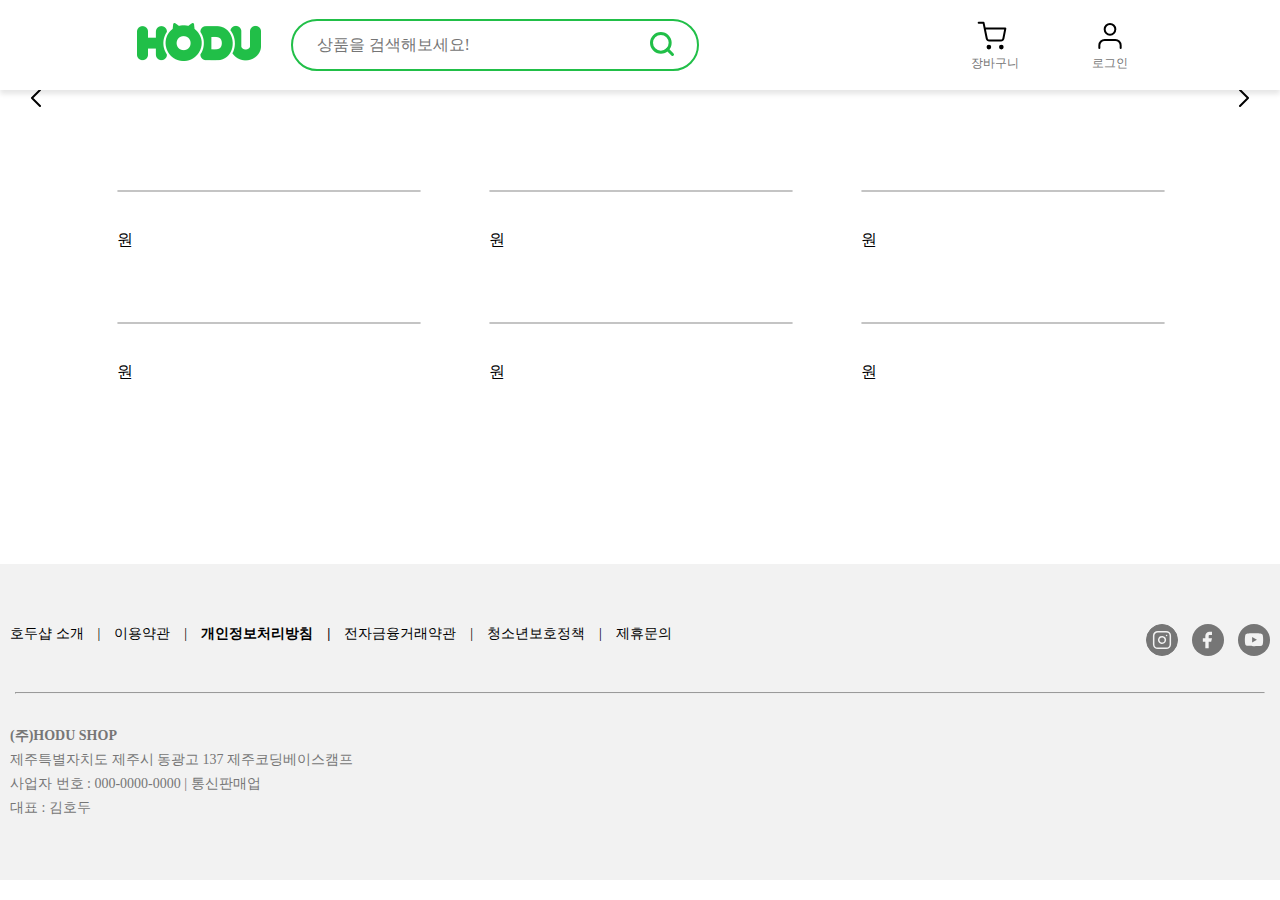
==== index.html @ 3c3e8263 "✨ banner 기능 추가" ====
<!DOCTYPE html>
<html lang="ko-KR">
  <head>
    <meta charset="UTF-8" />
    <meta name="viewport" content="width=device-width, initial-scale=1.0" />
    <title>HODU</title>
    <link rel="stylesheet" href="./css/reset.css" />
    <link rel="stylesheet" href="./css/common.css" />
    <link rel="stylesheet" href="./css/main.css" />
  </head>
  <body>
    <header>
      <div class="search-wrap">
        <h1>
          <a href="index.html"
            ><img src="./assets/Logo-hodu.png" alt="HODU"
          /></a>
        </h1>
        <form action="#" method="get">
          <label for="search"></label>
          <input
            type="text"
            id="search"
            name="search"
            placeholder="상품을 검색해보세요!"
          />
          <button class="searchBtn">
            <img src="./assets/search.svg" alt="검색" />
          </button>
        </form>
      </div>
      <div class="btn-wrap">
        <ul>
          <li class="cart">
            <a href="#" class="cartBtn"> 장바구니 </a>
          </li>
          <!-- login : 비회원에게만 보이는 UI -->
          <li class="login">
            <a href="./login.html" class="loginBtn"> 로그인 </a>
          </li>
          <!-- myPage : 회원에게만 보이는 UI -->
          <li class="myPage" hidden>
            <button class="myPageBtn">마이페이지</button>
            <dialog class="myPageModal">
              <button class="goMyPage">마이페이지</button>
              <button class="logout">로그아웃</button>
            </dialog>
          </li>
          <!-- sellerCenter : 판매자에게만 보이는 UI -->
          <li class="sellerCenter" hidden>
            <button type="button">
              <img src="./assets/icon-shopping-bag.svg" alt="" />
              판매자 센터
            </button>
          </li>
        </ul>
      </div>
    </header>

    <main>
      <section class="banner">
        <h2 class="sr-only">호두 상품 관련 배너</h2>
        <button class="leftBtn">
          <img src="./assets/icon-swiper-1.svg" alt="left swiper button" />
        </button>
        <ul>
          <li>
            <a href="#">
              <img src="https://placehold.co/1920x500" alt="" />
            </a>
          </li>
          <li>
            <a href="#">
              <img src="https://placehold.co/1920x500" alt="" />
            </a>
          </li>
          <li>
            <a href="#">
              <img src="https://placehold.co/1920x500" alt="" />
            </a>
          </li>
          <li>
            <a href="#">
              <img src="https://placehold.co/1920x500" alt="" />
            </a>
          </li>
          <li>
            <a href="#">
              <img src="https://placehold.co/1920x500" alt="" />
            </a>
          </li>
        </ul>
        <button class="rightBtn">
          <img src="./assets/icon-swiper-2.svg" alt="right swiper button" />
        </button>
      </section>
      <section class="goodsList">
        <h2 class="sr-only">호두 상품 목록</h2>
        <article>
          <a href="#">
            <img src="https://placehold.co/382x382" alt="" />
            <p></p>
            <h3></h3>
            <p class="price"><span></span>원</p>
          </a>
        </article>
        <article>
          <a href="#">
            <img src="https://placehold.co/382x382" alt="" />
            <p></p>
            <h3></h3>
            <p class="price"><span></span>원</p>
          </a>
        </article>
        <article>
          <a href="#">
            <img src="https://placehold.co/382x382" alt="" />
            <p></p>
            <h3></h3>
            <p class="price"><span></span>원</p>
          </a>
        </article>
        <article>
          <a href="#">
            <img src="https://placehold.co/382x382" alt="" />
            <p></p>
            <h3></h3>
            <p class="price"><span></span>원</p>
          </a>
        </article>
        <article>
          <a href="#">
            <img src="https://placehold.co/382x382" alt="" />
            <p></p>
            <h3></h3>
            <p class="price"><span></span>원</p>
          </a>
        </article>
        <article>
          <a href="#">
            <img src="https://placehold.co/382x382" alt="" />
            <p></p>
            <h3></h3>
            <p class="price"><span></span>원</p>
          </a>
        </article>
      </section>
    </main>
    <footer>
      <nav>
        <ul class="about-wrap">
          <li><a href="#">호두샵 소개</a></li>
          <li><a href="#">이용약관</a></li>
          <li><a href="#">개인정보처리방침</a></li>
          <li><a href="#">전자금융거래약관</a></li>
          <li><a href="#">청소년보호정책</a></li>
          <li><a href="#">제휴문의</a></li>
        </ul>

        <ul>
          <li>
            <a href="#"
              ><img
                src="./assets/icon-insta.svg"
                alt="인스타그램 페이지 바로가기"
            /></a>
          </li>
          <li>
            <a href="#"
              ><img src="./assets/icon-fb.svg" alt="페이스북 페이지 바로가기"
            /></a>
          </li>
          <li>
            <a href="#"
              ><img src="./assets/icon-yt.svg" alt="유튜브 페이지 바로가기"
            /></a>
          </li>
        </ul>
      </nav>
      <hr />
      <address>
        <span>(주)HODU SHOP</span> <br />
        제주특별자치도 제주시 동광고 137 제주코딩베이스캠프 <br />
        사업자 번호 : 000-0000-0000 | 통신판매업 <br />
        대표 : 김호두
      </address>
    </footer>
    <script src="./js/main.js"></script>
    <script src="./js/common.js"></script>
  </body>
</html>
---- css/common.css ----
@font-face {
  font-family: "SpoqaHanSansNeo-Regular";
  src: url("https://fastly.jsdelivr.net/gh/projectnoonnu/noonfonts_2108@1.1/SpoqaHanSansNeo-Regular.woff")
    format("woff");
  font-weight: normal;
  font-style: normal;
}

html {
  font-size: 10px;
}

:root {
  --main-color: #ffffff;
  --border-color: #c4c4c4;
  --point-color: #21bf48;
  --font-color: #767676;
  --error-color: #eb5757;
  --input-border: var(--border-color) 0.1rem solid;
}

*,
a {
  font-family: "SpoqaHanSansNeo-Regular";
}

/* 공통속성 */
a {
  text-decoration: none;
  color: #000;
}

.sr-only {
  position: absolute;
  left: -9999px;
  top: auto;
  width: 1px;
  height: 1px;
  overflow: hidden;
}
---- css/main.css ----
body {
  max-width: 192rem;
  margin: auto;
  font-size: 1.6rem;
  line-height: 2.003rem;
  display: flex;
  flex-direction: column;
}

header {
  height: 9rem;
  padding: 2rem;
  display: flex;
  align-items: center;
  justify-content: center;
  box-sizing: border-box;
  position: sticky;
  top: 0;
  z-index: 100;
  background-color: var(--main-color);
  box-shadow: 0 0.4rem 0.5rem 0 #0000001a;
}

.search-wrap {
  display: flex;
  align-items: center;
  gap: 3rem;
  width: 82.4rem;
}

h1 img {
  width: 100%;
  max-width: 12.4rem;
  min-width: 8rem;
}

form {
  position: relative;
  width: 100%;
  max-width: 40rem;
  min-width: 10rem;
}

#search {
  font-size: 1.6rem;
  width: 100%;
  height: 4.6rem;
  border-radius: 5rem;
  border: var(--point-color) 0.2rem solid;
  outline: none;
  text-indent: 2.2rem;
}

.searchBtn {
  padding: 0;
  position: absolute;
  right: 1.5rem;
  top: 1.1rem;
  border: none;
  background-color: var(--main-color);
  cursor: pointer;
}

.btn-wrap ul {
  display: flex;
  gap: 4.7rem;
}
.cartBtn,
.loginBtn,
.myPageBtn {
  min-width: 6.8rem;
  padding: 0;
  display: flex;
  flex-direction: column;
  align-items: center;
  gap: 0.4rem;

  font-size: 1.2rem;
  line-height: 1.4rem;
  color: var(--font-color);
  text-decoration: none;
  background: none;
  border: none;
  cursor: pointer;
}

/* 장바구니, 로그인, 마이페이지 버튼 hover시 이미지 변경 추가 */
.cartBtn::before,
.loginBtn::before,
.myPageBtn::before {
  content: "";
  display: inline-block;
  width: 3.2rem;
  height: 3.2rem;
  position: relative;
  top: 0;
  left: 0rem;
}

.cartBtn::before {
  background-image: url(../assets/icon-shopping-cart.svg);
  left: -0.25rem;
}

.cartBtn:hover::before {
  background-image: url(../assets/icon-shopping-cart-2.svg);
}

.loginBtn::before,
.myPageBtn::before {
  background-image: url(../assets/icon-user.svg);
}

.loginBtn:hover::before,
.myPageBtn:hover::before {
  background-image: url(../assets/icon-user-2.svg);
}

.banner {
  position: relative;
  overflow: hidden;
  /* 배너 내 circle 표시 추후 구현 */
  a img {
    max-width: 100%;
  }
  ul:first-of-type {
    display: flex;
    transition: transform 0.3s ease;
    li {
      min-width: 100%;
    }
  }
}

.leftBtn,
.rightBtn {
  position: absolute;
  top: 50%;
  transform: translateY(-50%);
  border: none;
  background: none;
  cursor: pointer;
}

.rightBtn {
  right: 0;
}

/* 상품 목록 css */
.goodsList {
  padding: 8rem 10rem 18rem 10rem;
  display: flex;
  flex-wrap: wrap;
  gap: 7rem;
  justify-content: center;
}

article a {
  display: flex;
  flex-direction: column;
  gap: 1rem;

  img {
    border-radius: 1rem;
    width: 100%;
    min-width: 30rem;
    max-width: 38rem;
    border: var(--border-color) solid 0.1rem;
  }

  p:first-of-type {
    color: var(--font-color);
  }

  p:last-of-type span {
    font-size: 2.4rem;
    font-weight: 700;
    line-height: 3.005rem;
  }
}

footer {
  font-size: 1.4rem;
  font-family: "SpoqaHanSansNeo-Regular";
  padding: 6rem 1rem;
  display: flex;
  flex-direction: column;
  align-items: center;
  box-sizing: border-box;
  background-color: #f2f2f2;

  nav {
    width: 100%;
    max-width: 128rem;
    display: flex;
    justify-content: space-between;

    ul {
      display: flex;
      gap: 1.4rem;
      white-space: nowrap;
    }

    ul:first-of-type {
      li:nth-of-type(3) {
        font-weight: 700;
      }
      li::after {
        content: "|";
        position: relative;
        margin-left: 1.4rem;
      }
      li:last-of-type::after {
        content: "";
      }
    }
  }
}

hr {
  width: 99%;
  max-width: 128rem;
  height: 0;
  margin: 3rem 0;
}

address {
  width: 100%;
  max-width: 128rem;
  min-width: 32.1rem;
  color: var(--font-color);
  line-height: 2.4rem;
  word-break: keep-all;
  word-wrap: break-word;
  span {
    font-weight: 700;
  }
}

/* 판매자센터 버튼 */
.sellerCenter button {
  width: 16.8rem;
  height: 5.4rem;
  font-size: 1.8rem;
  line-height: 2.254rem;
  border-radius: 0.5rem;
  display: flex;
  gap: 0.8rem;
  justify-content: center;
  align-items: center;
  color: var(--main-color);
  border: none;
  background-color: var(--point-color);
  cursor: pointer;
}

/* 마이페이지 버튼 모달 */

/* 마이페이지로 position 고정 */
.myPage {
  position: relative;
}

.myPageModal {
  position: absolute;
  top: 6rem;
  left: -3rem;
  z-index: 200;

  width: 13rem;
  height: 11.8rem;
  box-sizing: border-box;
  padding: 1rem;

  border: none;
  border-radius: 1rem;
  box-shadow: 0 0 0.6rem 0 rgba(0, 0, 0, 25%);

  button {
    width: 11rem;
    height: 4rem;
    margin-bottom: 0.8rem;

    border-radius: 0.5rem;
    border: none;
    background-color: var(--main-color);
    color: var(--font-color);
    cursor: pointer;
  }

  button:hover {
    border: var(--font-color) solid 0.1rem;
    color: #000;
  }
}

.myPageModal::before {
  content: "";
  position: absolute;
  top: -0.7rem;
  left: 50%;
  transform: translateX(-50%);

  border-left: 0.8rem solid transparent;
  border-right: 0.8rem solid transparent;
  border-bottom: 0.8rem solid var(--main-color);

  filter: drop-shadow(0 -0.2rem 0.2rem rgba(0, 0, 0, 0.1));
}

@media screen and (max-width: 780px) {
  .btn-wrap ul {
    gap: 0rem;
  }
  .search-wrap {
    gap: 1rem;
  }

  footer {
    nav {
      flex-wrap: wrap;
      gap: 2rem;

      ul:first-of-type {
        display: flex;
        flex-wrap: wrap;
      }
    }
  }
}
@media screen and (max-width: 550px) {
  #search::placeholder {
    color: #fff;
  }
  .sellerCenter button {
    width: 100%;
    white-space: nowrap;
    display: flex;
    flex-direction: column;
    font-size: 1.2rem;
    gap: 0.2rem;
    img {
      width: 2.8rem;
    }
  }
}
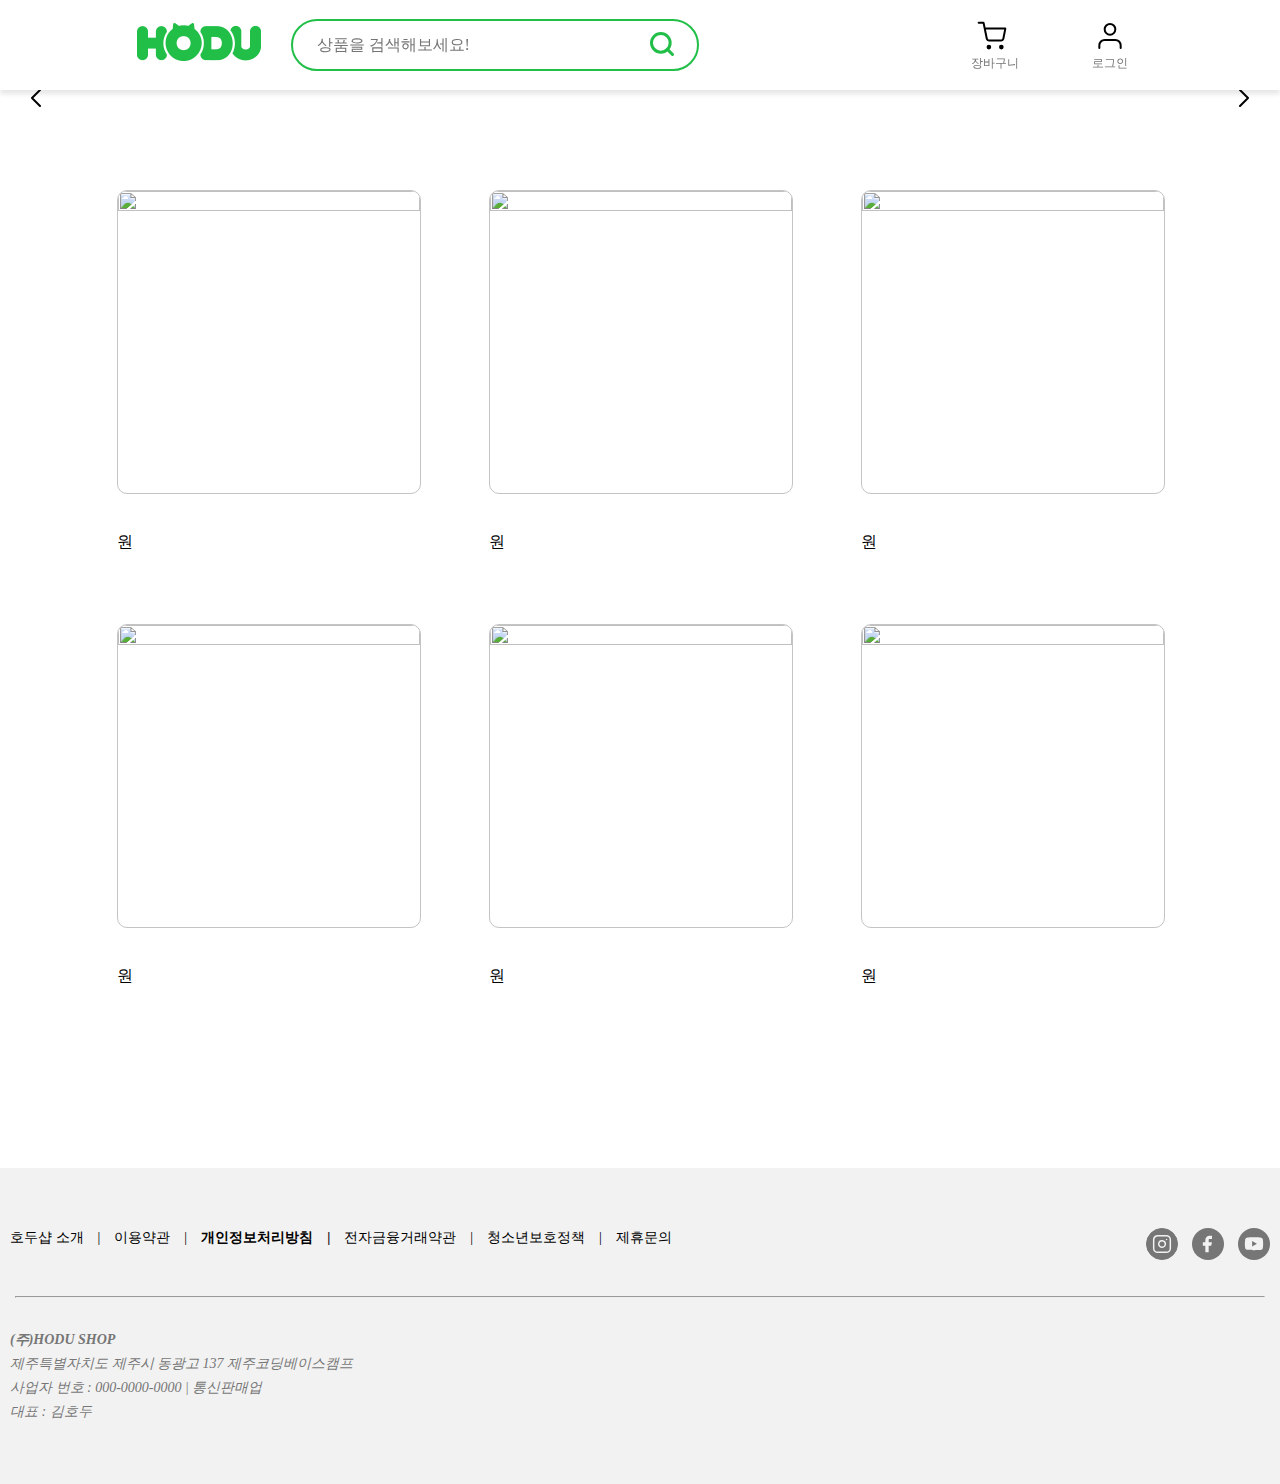
==== commit 9cdcb64f: "📝 button 태그 a 태그로 변경 및 판매자 센터 등록" ====
--- a/index.html
+++ b/index.html
@@ -9,7 +9,7 @@
     <link rel="stylesheet" href="./css/main.css" />
   </head>
   <body>
-    <header>
+    <header class="GNB">
       <div class="search-wrap">
         <h1>
           <a href="index.html"
@@ -32,7 +32,7 @@
       <div class="btn-wrap">
         <ul>
           <li class="cart">
-            <a href="#" class="cartBtn"> 장바구니 </a>
+            <a href="./cart.html" class="cartBtn"> 장바구니 </a>
           </li>
           <!-- login : 비회원에게만 보이는 UI -->
           <li class="login">
@@ -40,7 +40,7 @@
           </li>
           <!-- myPage : 회원에게만 보이는 UI -->
           <li class="myPage" hidden>
-            <button class="myPageBtn">마이페이지</button>
+            <a class="myPageBtn">마이페이지</a>
             <dialog class="myPageModal">
               <button class="goMyPage">마이페이지</button>
               <button class="logout">로그아웃</button>
@@ -48,10 +48,10 @@
           </li>
           <!-- sellerCenter : 판매자에게만 보이는 UI -->
           <li class="sellerCenter" hidden>
-            <button type="button">
+            <a href="sellerDashBoard.html">
               <img src="./assets/icon-shopping-bag.svg" alt="" />
               판매자 센터
-            </button>
+            </a>
           </li>
         </ul>
       </div>
@@ -185,7 +185,7 @@
         대표 : 김호두
       </address>
     </footer>
+    <script src="./js/common.js"></script>
     <script src="./js/main.js"></script>
-    <script src="./js/common.js"></script>
   </body>
 </html>
--- a/css/common.css
+++ b/css/common.css
@@ -5,7 +5,9 @@
   font-weight: normal;
   font-style: normal;
 }
-
+* {
+  font-family: "SpoqaHanSansNeo-Regular";
+}
 html {
   font-size: 10px;
 }
@@ -19,15 +21,19 @@
   --input-border: var(--border-color) 0.1rem solid;
 }
 
-*,
-a {
-  font-family: "SpoqaHanSansNeo-Regular";
-}
-
-/* 공통속성 */
 a {
   text-decoration: none;
   color: #000;
+}
+
+button {
+  border: none;
+  background-color: unset;
+  cursor: pointer;
+}
+input[type="checkbox"],
+input[type="checkbox"] + label {
+  cursor: pointer;
 }
 
 .sr-only {
@@ -38,3 +44,299 @@
   height: 1px;
   overflow: hidden;
 }
+
+.GNB {
+  height: 9rem;
+  padding: 2rem;
+  display: flex;
+  align-items: center;
+  justify-content: center;
+  box-sizing: border-box;
+  position: sticky;
+  top: 0;
+  z-index: 100;
+  background-color: var(--main-color);
+  box-shadow: 0 0.4rem 0.5rem 0 #0000001a;
+
+  h1 img {
+    width: 100%;
+    max-width: 12.4rem;
+    min-width: 8rem;
+  }
+}
+
+.GNB.seller {
+  justify-content: flex-start;
+  padding: 3.3rem 0 3.3rem 10rem;
+  gap: 1.6rem;
+  h1 img {
+    max-width: 8rem;
+  }
+  p {
+    font-size: 3rem;
+  }
+}
+
+.search-wrap {
+  display: flex;
+  align-items: center;
+  gap: 3rem;
+  width: 82.4rem;
+
+  form {
+    position: relative;
+    width: 100%;
+    max-width: 40rem;
+    min-width: 10rem;
+  }
+}
+
+#search {
+  font-size: 1.6rem;
+  width: 100%;
+  height: 4.6rem;
+  border-radius: 5rem;
+  border: var(--point-color) 0.2rem solid;
+  outline: none;
+  text-indent: 2.2rem;
+}
+
+.searchBtn {
+  padding: 0;
+  position: absolute;
+  right: 1.5rem;
+  top: 1.1rem;
+  border: none;
+  background-color: var(--main-color);
+  cursor: pointer;
+}
+
+.btn-wrap ul {
+  display: flex;
+  gap: 4.7rem;
+}
+.cartBtn,
+.loginBtn,
+.myPageBtn {
+  min-width: 6.8rem;
+  padding: 0;
+  display: flex;
+  flex-direction: column;
+  align-items: center;
+  gap: 0.4rem;
+
+  font-size: 1.2rem;
+  line-height: 1.4rem;
+  color: var(--font-color);
+  text-decoration: none;
+  background: none;
+  border: none;
+  cursor: pointer;
+}
+
+/* 장바구니, 로그인, 마이페이지 버튼 hover */
+.cartBtn::before,
+.loginBtn::before,
+.myPageBtn::before {
+  content: "";
+  display: inline-block;
+  width: 3.2rem;
+  height: 3.2rem;
+  position: relative;
+  top: 0;
+  left: 0;
+}
+
+.cartBtn::before {
+  background-image: url(../assets/icon-shopping-cart.svg);
+  left: -0.25rem;
+}
+
+.cartBtn:hover::before {
+  background-image: url(../assets/icon-shopping-cart-2.svg);
+}
+
+.loginBtn::before,
+.myPageBtn::before {
+  background-image: url(../assets/icon-user.svg);
+}
+
+.loginBtn:hover::before,
+.myPageBtn:hover::before {
+  background-image: url(../assets/icon-user-2.svg);
+}
+/* 마이페이지 모달 */
+.myPage {
+  position: relative;
+}
+
+.myPageModal {
+  position: absolute;
+  top: 6rem;
+  left: -3rem;
+  z-index: 200;
+
+  width: 13rem;
+  height: 11.8rem;
+  box-sizing: border-box;
+  padding: 1rem;
+
+  border: none;
+  border-radius: 1rem;
+  box-shadow: 0 0 0.6rem 0 rgba(0, 0, 0, 25%);
+
+  button {
+    width: 11rem;
+    height: 4rem;
+    margin-bottom: 0.8rem;
+
+    border-radius: 0.5rem;
+    border: none;
+    background-color: var(--main-color);
+    color: var(--font-color);
+    cursor: pointer;
+  }
+
+  button:hover {
+    border: var(--font-color) solid 0.1rem;
+    color: #000;
+  }
+}
+
+.myPageModal::before {
+  content: "";
+  position: absolute;
+  top: -0.7rem;
+  left: 50%;
+  transform: translateX(-50%);
+
+  border-left: 0.8rem solid transparent;
+  border-right: 0.8rem solid transparent;
+  border-bottom: 0.8rem solid var(--main-color);
+
+  filter: drop-shadow(0 -0.2rem 0.2rem rgba(0, 0, 0, 0.1));
+}
+/* 판매자센터 버튼 */
+.sellerCenter a {
+  width: 16.8rem;
+  height: 5.4rem;
+  font-size: 1.8rem;
+  line-height: 2.254rem;
+  border-radius: 0.5rem;
+  display: flex;
+  gap: 0.8rem;
+  justify-content: center;
+  align-items: center;
+  color: var(--main-color);
+  border: none;
+  background-color: var(--point-color);
+  cursor: pointer;
+}
+
+footer {
+  font-size: 1.4rem;
+  font-family: "SpoqaHanSansNeo-Regular";
+  padding: 6rem 1rem;
+  display: flex;
+  flex-direction: column;
+  align-items: center;
+  box-sizing: border-box;
+  background-color: #f2f2f2;
+
+  nav {
+    width: 100%;
+    max-width: 128rem;
+    display: flex;
+    justify-content: space-between;
+
+    ul {
+      display: flex;
+      gap: 1.4rem;
+      white-space: nowrap;
+    }
+
+    ul:first-of-type {
+      li:nth-of-type(3) {
+        font-weight: 700;
+      }
+      li::after {
+        content: "|";
+        position: relative;
+        margin-left: 1.4rem;
+      }
+      li:last-of-type::after {
+        content: "";
+      }
+    }
+  }
+}
+
+hr {
+  width: 99%;
+  max-width: 128rem;
+  height: 0;
+  margin: 3rem 0;
+}
+
+address {
+  width: 100%;
+  max-width: 128rem;
+  min-width: 32.1rem;
+  color: var(--font-color);
+  line-height: 2.4rem;
+  word-break: keep-all;
+  word-wrap: break-word;
+  span {
+    font-weight: 700;
+  }
+}
+@media screen and (max-width: 780px) {
+  .GNB.seller {
+    padding: 3.3rem 0 3.3rem 5rem;
+    gap: 1.4rem;
+
+    p {
+      font-size: 2.4rem;
+    }
+  }
+
+  .btn-wrap ul {
+    gap: 0rem;
+  }
+  .search-wrap {
+    gap: 1rem;
+  }
+
+  footer {
+    nav {
+      flex-wrap: wrap;
+      gap: 2rem;
+
+      ul:first-of-type {
+        display: flex;
+        flex-wrap: wrap;
+      }
+    }
+  }
+}
+@media screen and (max-width: 550px) {
+  .GNB.seller {
+    padding: 3.3rem 0 3.3rem 2rem;
+    gap: 1.4rem;
+  }
+
+  #search::placeholder {
+    color: #fff;
+  }
+  .sellerCenter a {
+    width: 100%;
+    white-space: nowrap;
+    display: flex;
+    flex-direction: column;
+    font-size: 1.2rem;
+    gap: 0.2rem;
+    img {
+      width: 2.8rem;
+    }
+  }
+}
--- a/css/main.css
+++ b/css/main.css
@@ -1,119 +1,13 @@
 body {
-  max-width: 192rem;
   margin: auto;
   font-size: 1.6rem;
   line-height: 2.003rem;
   display: flex;
   flex-direction: column;
-}
-
-header {
-  height: 9rem;
-  padding: 2rem;
-  display: flex;
-  align-items: center;
-  justify-content: center;
-  box-sizing: border-box;
-  position: sticky;
-  top: 0;
-  z-index: 100;
-  background-color: var(--main-color);
-  box-shadow: 0 0.4rem 0.5rem 0 #0000001a;
-}
-
-.search-wrap {
-  display: flex;
-  align-items: center;
-  gap: 3rem;
-  width: 82.4rem;
-}
-
-h1 img {
-  width: 100%;
-  max-width: 12.4rem;
-  min-width: 8rem;
-}
-
-form {
-  position: relative;
-  width: 100%;
-  max-width: 40rem;
-  min-width: 10rem;
-}
-
-#search {
-  font-size: 1.6rem;
-  width: 100%;
-  height: 4.6rem;
-  border-radius: 5rem;
-  border: var(--point-color) 0.2rem solid;
-  outline: none;
-  text-indent: 2.2rem;
-}
-
-.searchBtn {
-  padding: 0;
-  position: absolute;
-  right: 1.5rem;
-  top: 1.1rem;
-  border: none;
-  background-color: var(--main-color);
-  cursor: pointer;
-}
-
-.btn-wrap ul {
-  display: flex;
-  gap: 4.7rem;
-}
-.cartBtn,
-.loginBtn,
-.myPageBtn {
-  min-width: 6.8rem;
-  padding: 0;
-  display: flex;
-  flex-direction: column;
-  align-items: center;
-  gap: 0.4rem;
-
-  font-size: 1.2rem;
-  line-height: 1.4rem;
-  color: var(--font-color);
-  text-decoration: none;
-  background: none;
-  border: none;
-  cursor: pointer;
-}
-
-/* 장바구니, 로그인, 마이페이지 버튼 hover시 이미지 변경 추가 */
-.cartBtn::before,
-.loginBtn::before,
-.myPageBtn::before {
-  content: "";
-  display: inline-block;
-  width: 3.2rem;
-  height: 3.2rem;
-  position: relative;
-  top: 0;
-  left: 0rem;
-}
-
-.cartBtn::before {
-  background-image: url(../assets/icon-shopping-cart.svg);
-  left: -0.25rem;
-}
-
-.cartBtn:hover::before {
-  background-image: url(../assets/icon-shopping-cart-2.svg);
-}
-
-.loginBtn::before,
-.myPageBtn::before {
-  background-image: url(../assets/icon-user.svg);
-}
-
-.loginBtn:hover::before,
-.myPageBtn:hover::before {
-  background-image: url(../assets/icon-user-2.svg);
+  main {
+    max-width: 192rem;
+    margin: auto;
+  }
 }
 
 .banner {
@@ -137,6 +31,7 @@
   position: absolute;
   top: 50%;
   transform: translateY(-50%);
+  z-index: 10;
   border: none;
   background: none;
   cursor: pointer;
@@ -146,7 +41,6 @@
   right: 0;
 }
 
-/* 상품 목록 css */
 .goodsList {
   padding: 8rem 10rem 18rem 10rem;
   display: flex;
@@ -166,6 +60,8 @@
     min-width: 30rem;
     max-width: 38rem;
     border: var(--border-color) solid 0.1rem;
+    height: auto;
+    aspect-ratio: 1 / 1;
   }
 
   p:first-of-type {
@@ -179,168 +75,8 @@
   }
 }
 
-footer {
-  font-size: 1.4rem;
-  font-family: "SpoqaHanSansNeo-Regular";
-  padding: 6rem 1rem;
-  display: flex;
-  flex-direction: column;
-  align-items: center;
-  box-sizing: border-box;
-  background-color: #f2f2f2;
-
-  nav {
-    width: 100%;
-    max-width: 128rem;
-    display: flex;
-    justify-content: space-between;
-
-    ul {
-      display: flex;
-      gap: 1.4rem;
-      white-space: nowrap;
-    }
-
-    ul:first-of-type {
-      li:nth-of-type(3) {
-        font-weight: 700;
-      }
-      li::after {
-        content: "|";
-        position: relative;
-        margin-left: 1.4rem;
-      }
-      li:last-of-type::after {
-        content: "";
-      }
-    }
+@media screen and (max-width: 780px) {
+  .goodsList {
+    padding: 8rem 2rem 18rem 2rem;
   }
 }
-
-hr {
-  width: 99%;
-  max-width: 128rem;
-  height: 0;
-  margin: 3rem 0;
-}
-
-address {
-  width: 100%;
-  max-width: 128rem;
-  min-width: 32.1rem;
-  color: var(--font-color);
-  line-height: 2.4rem;
-  word-break: keep-all;
-  word-wrap: break-word;
-  span {
-    font-weight: 700;
-  }
-}
-
-/* 판매자센터 버튼 */
-.sellerCenter button {
-  width: 16.8rem;
-  height: 5.4rem;
-  font-size: 1.8rem;
-  line-height: 2.254rem;
-  border-radius: 0.5rem;
-  display: flex;
-  gap: 0.8rem;
-  justify-content: center;
-  align-items: center;
-  color: var(--main-color);
-  border: none;
-  background-color: var(--point-color);
-  cursor: pointer;
-}
-
-/* 마이페이지 버튼 모달 */
-
-/* 마이페이지로 position 고정 */
-.myPage {
-  position: relative;
-}
-
-.myPageModal {
-  position: absolute;
-  top: 6rem;
-  left: -3rem;
-  z-index: 200;
-
-  width: 13rem;
-  height: 11.8rem;
-  box-sizing: border-box;
-  padding: 1rem;
-
-  border: none;
-  border-radius: 1rem;
-  box-shadow: 0 0 0.6rem 0 rgba(0, 0, 0, 25%);
-
-  button {
-    width: 11rem;
-    height: 4rem;
-    margin-bottom: 0.8rem;
-
-    border-radius: 0.5rem;
-    border: none;
-    background-color: var(--main-color);
-    color: var(--font-color);
-    cursor: pointer;
-  }
-
-  button:hover {
-    border: var(--font-color) solid 0.1rem;
-    color: #000;
-  }
-}
-
-.myPageModal::before {
-  content: "";
-  position: absolute;
-  top: -0.7rem;
-  left: 50%;
-  transform: translateX(-50%);
-
-  border-left: 0.8rem solid transparent;
-  border-right: 0.8rem solid transparent;
-  border-bottom: 0.8rem solid var(--main-color);
-
-  filter: drop-shadow(0 -0.2rem 0.2rem rgba(0, 0, 0, 0.1));
-}
-
-@media screen and (max-width: 780px) {
-  .btn-wrap ul {
-    gap: 0rem;
-  }
-  .search-wrap {
-    gap: 1rem;
-  }
-
-  footer {
-    nav {
-      flex-wrap: wrap;
-      gap: 2rem;
-
-      ul:first-of-type {
-        display: flex;
-        flex-wrap: wrap;
-      }
-    }
-  }
-}
-@media screen and (max-width: 550px) {
-  #search::placeholder {
-    color: #fff;
-  }
-  .sellerCenter button {
-    width: 100%;
-    white-space: nowrap;
-    display: flex;
-    flex-direction: column;
-    font-size: 1.2rem;
-    gap: 0.2rem;
-    img {
-      width: 2.8rem;
-    }
-  }
-}
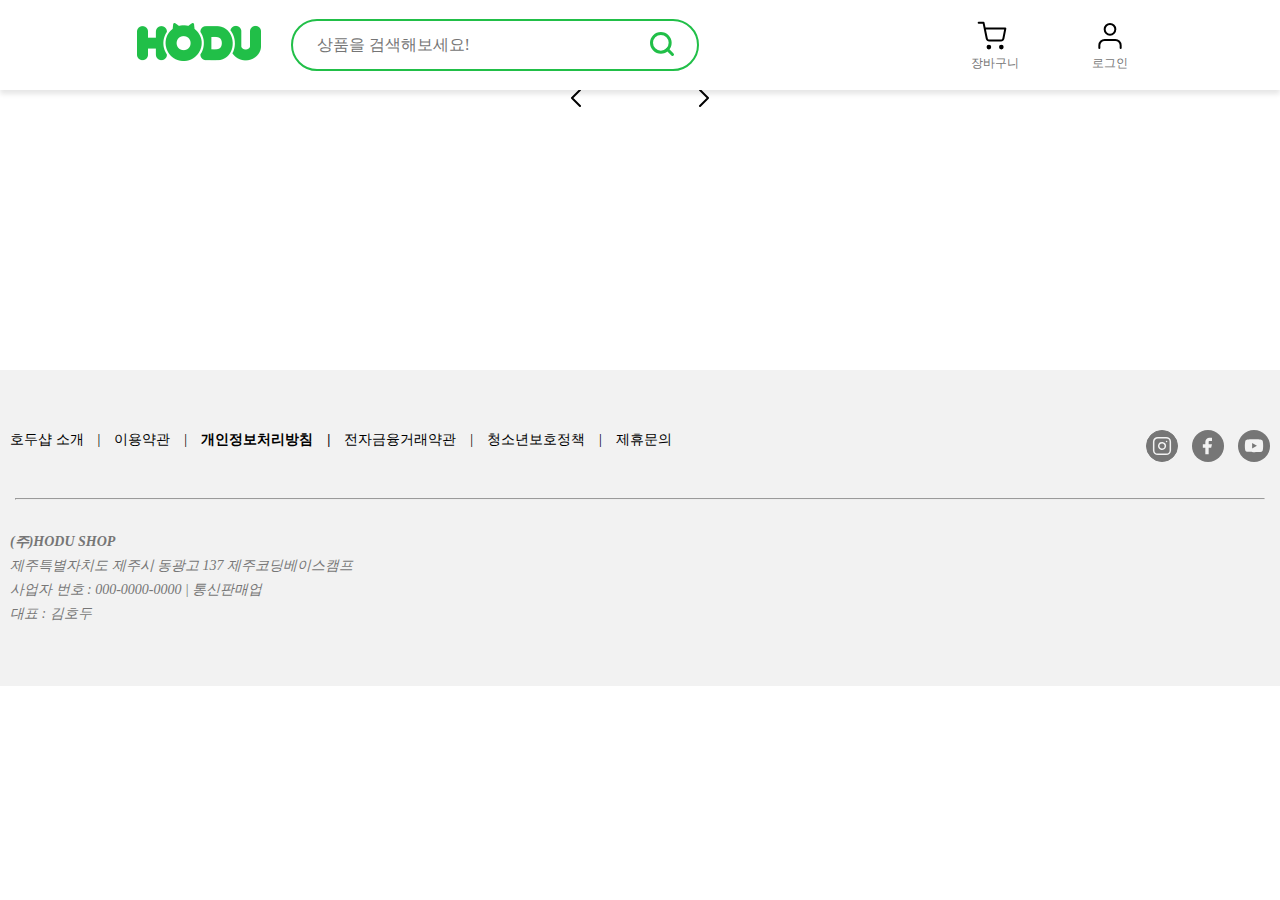
==== commit cad11eee: "📝 기존 코드 주석처리" ====
--- a/index.html
+++ b/index.html
@@ -96,7 +96,7 @@
       </section>
       <section class="goodsList">
         <h2 class="sr-only">호두 상품 목록</h2>
-        <article>
+        <!-- <article>
           <a href="#">
             <img src="https://placehold.co/382x382" alt="" />
             <p></p>
@@ -143,7 +143,7 @@
             <h3></h3>
             <p class="price"><span></span>원</p>
           </a>
-        </article>
+        </article> -->
       </section>
     </main>
     <footer>
--- a/css/common.css
+++ b/css/common.css
@@ -65,7 +65,8 @@
   }
 }
 
-.GNB.seller {
+.GNB.seller,
+.GNB.buyer {
   justify-content: flex-start;
   padding: 3.3rem 0 3.3rem 10rem;
   gap: 1.6rem;
@@ -291,7 +292,8 @@
   }
 }
 @media screen and (max-width: 780px) {
-  .GNB.seller {
+  .GNB.seller,
+  .GNB.buyer {
     padding: 3.3rem 0 3.3rem 5rem;
     gap: 1.4rem;
 
@@ -320,7 +322,8 @@
   }
 }
 @media screen and (max-width: 550px) {
-  .GNB.seller {
+  .GNB.seller,
+  .GNB.buyer {
     padding: 3.3rem 0 3.3rem 2rem;
     gap: 1.4rem;
   }
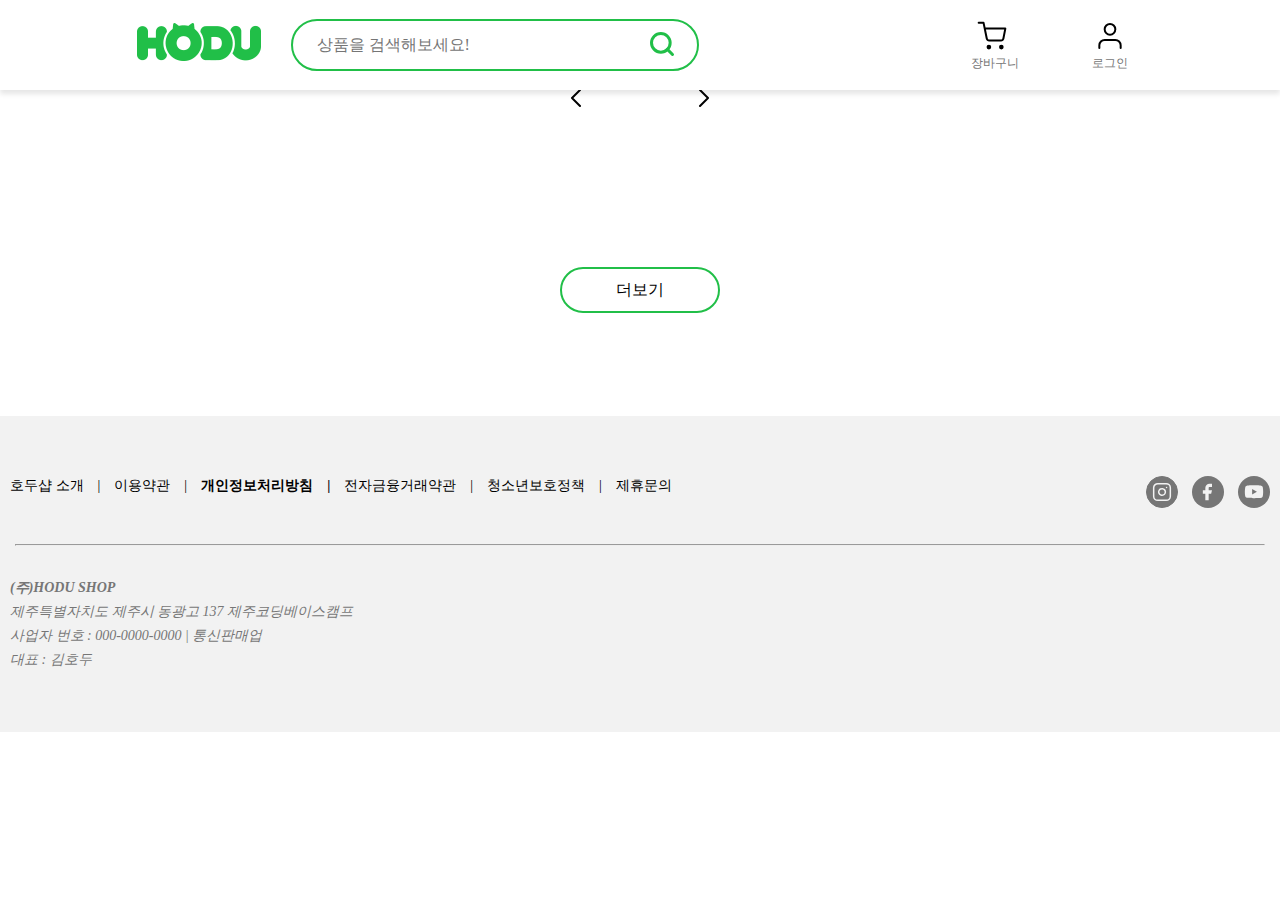
==== commit 1823d31a: "💄 더보기 버튼 추가 및 css 적용" ====
--- a/index.html
+++ b/index.html
@@ -145,6 +145,7 @@
           </a>
         </article> -->
       </section>
+      <button class="more-btn">더보기</button>
     </main>
     <footer>
       <nav>
--- a/css/main.css
+++ b/css/main.css
@@ -49,6 +49,19 @@
   justify-content: center;
 }
 
+.more-btn {
+  position: relative;
+  transform: translate(-50%, -50%);
+  bottom: 8rem;
+  left: 50%;
+  border: var(--point-color) 0.2rem solid;
+  border-radius: 5rem;
+  font-size: 1.6rem;
+  height: 4.6rem;
+  width: 100%;
+  max-width: 16rem;
+}
+
 article a {
   display: flex;
   flex-direction: column;
